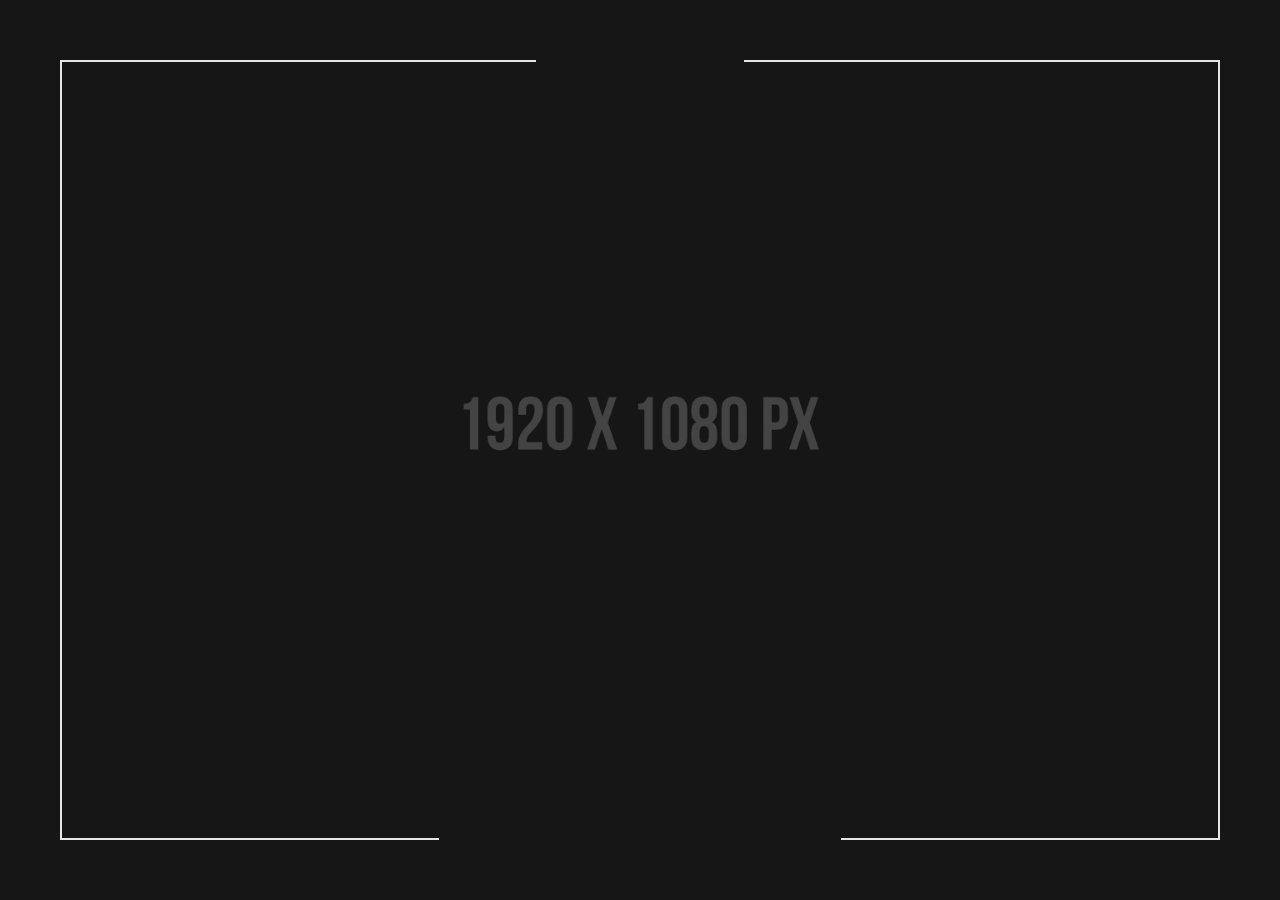
==== index.html @ ac780b46 "Make index.html" ====
<!DOCTYPE html>
<html lang="en">
    <head>
        <meta charset="utf-8">
        <title>
            Winex - Creative Coming Soon Template
        </title>
        <meta content="" name="description">
        <meta content="" name="author">
        <meta content="" name="keywords">
        <meta content="height=device-height, width=device-width, initial-scale=1.0, minimum-scale=1.0, maximum-scale=1.0, user-scalable=no" name="viewport">
        <!-- Winex v1.0 || ex nihilo || June 2019 -->
        <!-- style start -->
        <link href="css/plugins.css" media="all" rel="stylesheet" type="text/css">
        <link href="css/style.css" media="all" rel="stylesheet" type="text/css"><!-- style end -->
        <!-- google fonts start -->
        <link href="http://fonts.googleapis.com/css?family=Raleway:100,200,300,400,500,600,700,800,900%7COswald:300,400,700%7CDosis:200,300,400,500,600,700,800" rel="stylesheet" type="text/css">
        <!-- google fonts end -->
    </head>
    <body>
        <!-- preloader start -->
        <div id="preloader">
            <div id="preloader-status">
                <div class="preloader-position">
                    <div class="loader">
                        <span class="dot dot-1"></span> <span class="dot dot-2"></span> <span class="dot dot-3"></span> <span class="dot dot-4"></span>
                    </div>
                </div>
            </div>
        </div><!-- preloader end -->
        <!-- animated text start -->
        <h6>
            <span class="animated" id="js-rotating">Simplicity is complex | Design is a process | Aesthetic is a decision | Style is everything</span>
        </h6><!-- animated text end -->
        <!-- main title start -->
        <div class="titleOT">
            <!-- introduction start -->
            <div class="introduction-1">
                <h1>
                    Winex
                </h1>
            </div><!-- introduction end -->
        </div><!-- main title end -->
        <!-- navigation start -->
        <nav id="navigation">
            <ul>
                <li class="menu-item open-menu-content">
                    <a class="the-button the-button-light" href="#"><span>More information</span></a>
                </li>
            </ul>
        </nav><!-- navigation end -->
        <!-- borders introduction start -->
        <div class="borders-introduction">
            <!-- borders introduction wrapper start -->
            <div class="borders-introduction-wrapper">
                <!-- borders wrapper start -->
                <div class="border-wrapper">
                    <div class="border-inner">
                        <!-- logo start -->
                        <div class="center-space-top">
                            <span><img alt="Logo" src="img/logo.png"></span>
                        </div><!-- logo end -->
                        <!-- countdown start -->
                        <div class="center-space-bottom">
                            <span id="countdown">This is placeholder data</span>
                        </div><!-- countdown end -->
                        <!-- borders start -->
                        <div class="border-bg border-top-1"></div>
                        <div class="border-bg border-top-2"></div>
                        <div class="border-bg border-bottom-1"></div>
                        <div class="border-bg border-bottom-2"></div>
                        <div class="border-bg border-left"></div>
                        <div class="border-bg border-right"></div><!-- borders end -->
                    </div>
                </div><!-- borders wrapper end -->
            </div><!-- borders introduction wrapper end -->
        </div><!-- borders introduction end -->
        <!-- upper page start -->
        <div class="upper-page">
            <!-- hero bg start -->
            <div class="hero-fullscreen hero-bg">
                <!-- curtains start -->
                <div class="curtains-all hero"></div><!-- curtains end -->
                <!-- single image start -->
                <div class="slide-SINGLE hero-fullscreen hero-fullscreen-FIX">
                    <div class="slide bg-img-SINGLE"></div>
                </div><!-- single image end -->
            </div><!-- hero bg end -->
        </div><!-- upper page end -->
        <!-- panel overlay start -->
        <div id="overlay"></div><!-- panel overlay end -->
        <!-- panel left start -->
        <div class="panel-left">
            <!-- bar hidden start -->
            <div class="bar-hidden">
                <!-- center container start -->
                <div class="center-container">
                    <!-- center block start -->
                    <div class="center-block">
                        <!-- bar hidden close start -->
                        <div class="main-navigation main-navigation-button-close">
                            <i class="ion-android-close"></i>
                        </div><!-- bar hidden close end -->
                    </div><!-- center block end -->
                </div><!-- center container end -->
            </div><!-- bar hidden end -->
            <!-- panel left overlay start -->
            <div class="panel-left-overlay"></div><!-- panel left overlay end -->
            <!-- panel left bg start -->
            <div class="panel-left-bg panel-left-bg-all"></div><!-- panel left bg end -->
        </div><!-- panel left end -->
        <!-- panel right start -->
        <div class="panel-right">
            <!-- lower page start -->
            <div class="lower-page">
                <!-- center container start -->
                <div class="center-container">
                    <!-- center block start -->
                    <div class="center-block">
                        <!-- lower content start -->
                        <div class="lower-content">
                            <!-- container start -->
                            <div class="container sections">
                                <!-- bar hidden mobile start -->
                                <div class="bar-hidden-mobile">
                                    <!-- bar hidden close start -->
                                    <div class="main-navigation main-navigation-button-close main-navigation-button-close-mobile">
                                        <i class="ion-android-close"></i>
                                    </div><!-- bar hidden close end -->
                                </div><!-- bar hidden mobile end -->
                                <!-- about section start -->
                                <!-- divider start -->
                                <div class="inner-divider"></div><!-- divider end -->
                                <!-- row start -->
                                <div class="row">
                                    <!-- col start -->
                                    <div class="col-lg-12 text-center">
                                        <!-- page title start -->
                                        <div class="page-title-content">
                                            About
                                        </div><!-- page title end -->
                                    </div><!-- col end -->
                                </div><!-- row end -->
                                <!-- divider start -->
                                <div class="inner-divider-post"></div><!-- divider end -->
                                <!-- row start -->
                                <div class="row">
                                    <!-- col start -->
                                    <div class="col-lg-12 text-center">
                                        <!-- line start -->
                                        <div class="the-line"></div><!-- line end -->
                                    </div><!-- col end -->
                                </div><!-- row end -->
                                <!-- divider start -->
                                <div class="inner-divider-post"></div><!-- divider end -->
                                <!-- row start -->
                                <div class="row">
                                    <!-- col start -->
                                    <div class="col-lg-12 text-center">
                                        <!-- page TXT start -->
                                        <div class="post-txt">
                                            <p>
                                                Lorem Ipsum is simply dummy text of the printing and typesetting industry. Lorem Ipsum has been the industry's standard dummy text <a class=
                                                "link-underline" href="#">ever since the 1500s.</a>
                                            </p>
                                        </div><!-- page TXT end -->
                                    </div><!-- col end -->
                                </div><!-- row end -->
                                <!-- about section end -->
                                <!-- works section start -->
                                <!-- divider start -->
                                <div class="inner-divider"></div><!-- divider end -->
                                <!-- row start -->
                                <div class="row">
                                    <!-- col start -->
                                    <div class="col-lg-12 text-center">
                                        <!-- page title start -->
                                        <div class="page-title-content">
                                            Works
                                        </div><!-- page title end -->
                                    </div><!-- col end -->
                                </div><!-- row end -->
                                <!-- divider start -->
                                <div class="inner-divider-post"></div><!-- divider end -->
                                <!-- row start -->
                                <div class="row">
                                    <!-- col start -->
                                    <div class="col-lg-12 text-center">
                                        <!-- line start -->
                                        <div class="the-line"></div><!-- line end -->
                                    </div><!-- col end -->
                                </div><!-- row end -->
                                <!-- divider start -->
                                <div class="inner-divider-post"></div><!-- divider end -->
                                <!-- row start -->
                                <div class="row">
                                    <!-- col start -->
                                    <div class="col-lg-12 text-center">
                                        <!-- photoSwipe start -->
                                        <div class="legendary-gallery">
                                            <figure class="col-md-6 image-works move-up">
                                                <a data-size="1920x1280" href="photoswipe/photos/large/1.jpg"><img alt="Image description" class="img-responsive" src=
                                                "photoswipe/photos/small/1.jpg"></a>
                                                <figcaption class="img-caption">
                                                    Image caption 1
                                                    <div class="hover-effect"></div>
                                                    <div class="icon-works">
                                                        <a class="iw-slide ion-image" href="#"></a>
                                                    </div>
                                                </figcaption>
                                            </figure>
                                            <figure class="col-md-6 image-works">
                                                <a data-size="1920x1280" href="photoswipe/photos/large/2.jpg"><img alt="Image description" class="img-responsive" src=
                                                "photoswipe/photos/small/2.jpg"></a>
                                                <figcaption class="img-caption">
                                                    Image caption 2
                                                    <div class="hover-effect"></div>
                                                    <div class="icon-works">
                                                        <a class="iw-slide ion-image" href="#"></a>
                                                    </div>
                                                </figcaption>
                                            </figure>
                                            <figure class="col-md-6 image-works move-up">
                                                <a data-size="1920x1280" href="photoswipe/photos/large/3.jpg"><img alt="Image description" class="img-responsive" src=
                                                "photoswipe/photos/small/3.jpg"></a>
                                                <figcaption class="img-caption">
                                                    Image caption 3
                                                    <div class="hover-effect"></div>
                                                    <div class="icon-works">
                                                        <a class="iw-slide ion-image" href="#"></a>
                                                    </div>
                                                </figcaption>
                                            </figure>
                                            <figure class="col-md-6 image-works">
                                                <a data-size="1920x1280" href="photoswipe/photos/large/4.jpg"><img alt="Image description" class="img-responsive" src=
                                                "photoswipe/photos/small/4.jpg"></a>
                                                <figcaption class="img-caption">
                                                    Image caption 4
                                                    <div class="hover-effect"></div>
                                                    <div class="icon-works">
                                                        <a class="iw-slide ion-image" href="#"></a>
                                                    </div>
                                                </figcaption>
                                            </figure>
                                        </div><!-- photoSwipe end -->
                                    </div><!-- col end -->
                                </div><!-- row end -->
                                <!-- works section end -->
                                <!-- contact section start -->
                                <!-- divider start -->
                                <div class="inner-divider"></div><!-- divider end -->
                                <!-- row start -->
                                <div class="row">
                                    <!-- col start -->
                                    <div class="col-lg-12 text-center">
                                        <!-- page title start -->
                                        <div class="page-title-content">
                                            Contact
                                        </div><!-- page title end -->
                                    </div><!-- col end -->
                                </div><!-- row end -->
                                <!-- divider start -->
                                <div class="inner-divider-post"></div><!-- divider end -->
                                <!-- row start -->
                                <div class="row">
                                    <!-- col start -->
                                    <div class="col-lg-12 text-center">
                                        <!-- line start -->
                                        <div class="the-line"></div><!-- line end -->
                                    </div><!-- col end -->
                                </div><!-- row end -->
                                <!-- divider start -->
                                <div class="inner-divider-post"></div><!-- divider end -->
                                <!-- row start -->
                                <div class="row row-contact">
                                    <!-- col start -->
                                    <div class="col-md-6">
                                        <!-- page TXT start -->
                                        <span class="awesome-contact"><span class="ion-ios-location-outline"></span></span>
                                        <p>
                                            ex nihilo, Inc.<br>
                                            Touchdown Dr 1176
                                        </p><span class="awesome-contact"><span class="ion-ios-paperplane-outline"></span></span>
                                        <p>
                                            <a class="link-underline" href="mailto:contact@domainname.com">contact@domainname.com</a><br>
                                            <a class="link-underline" href="mailto:info@domainname.com">info@domainname.com</a>
                                        </p><!-- page TXT end -->
                                    </div>
                                    <div class="col-md-6">
                                        <!-- page TXT start -->
                                        <span class="awesome-contact"><span class="ion-ios-telephone-outline"></span></span>
                                        <p>
                                            [00] 11 - 76<br>
                                            [01] 11 - 76
                                        </p><span class="awesome-contact"><span class="ion-ios-email-outline"></span></span>
                                        <p>
                                            ex nihilo, Inc.<br>
                                            Touchdown Dr 1176
                                        </p><!-- page TXT end -->
                                    </div><!-- col end -->
                                </div><!-- row end -->
                                <!-- contact section end -->
                                <!-- newsletter section start -->
                                <!-- divider start -->
                                <div class="inner-divider"></div><!-- divider end -->
                                <!-- row start -->
                                <div class="row">
                                    <!-- col start -->
                                    <div class="col-lg-12 text-center">
                                        <!-- page title start -->
                                        <div class="page-title-content">
                                            Subscribe
                                        </div><!-- page title end -->
                                    </div><!-- col end -->
                                </div><!-- row end -->
                                <!-- divider start -->
                                <div class="inner-divider-post"></div><!-- divider end -->
                                <!-- row start -->
                                <div class="row">
                                    <!-- col start -->
                                    <div class="col-lg-12 text-center">
                                        <!-- line start -->
                                        <div class="the-line"></div><!-- line end -->
                                    </div><!-- col end -->
                                </div><!-- row end -->
                                <!-- divider start -->
                                <div class="inner-divider-post"></div><!-- divider end -->
                                <!-- row start -->
                                <div class="row">
                                    <!-- col start -->
                                    <div class="col-lg-12">
                                        <!-- newsletter form start -->
                                        <div id="subscribe-wrapper">
                                            <div id="newsletter">
                                                <div class="newsletter">
                                                    <form action="subscribe.php" id="subscribe" method="post" name="subscribe">
                                                        <input class="subscribe-requiredField subscribe-email" id="subscribe-email" name="subscribe-email" placeholder="Email" type="text"> 
                                                        <!-- newsletter submit button start -->
                                                        <div class="the-button-wrapper">
                                                            <button class="the-button the-button-dark the-button-submit" id="submit-2" type="submit"><span>Submit</span></button>
                                                        </div><!-- newsletter submit button end -->
                                                    </form>
                                                </div>
                                            </div>
                                        </div><!-- newsletter form end -->
                                    </div><!-- col end -->
                                </div><!-- row end -->
                                <!-- newsletter section end -->
                                <!-- footer section start -->
                                <!-- divider start -->
                                <div class="inner-divider"></div><!-- divider end -->
                                <!-- row start -->
                                <div class="row">
                                    <!-- col start -->
                                    <div class="col-lg-12 text-center">
                                        <!-- footer logo start -->
                                        <div class="footer-credits-logo">
                                            <a href="#"><img alt="Logo Footer" src="img/logo-footer.png"></a>
                                        </div><!-- footer logo end -->
                                    </div><!-- col end -->
                                </div><!-- row end -->
                                <!-- divider start -->
                                <div class="inner-divider-half"></div><!-- divider end -->
                                <!-- row start -->
                                <div class="row">
                                    <!-- col start -->
                                    <div class="col-lg-12 text-center">
                                        <!-- footer social icons start -->
                                        <div class="social-icons-wrapper">
                                            <ul class="social-icons">
                                                <li>
                                                    <a class="ion-social-twitter" href="#"></a>
                                                </li>
                                                <li>
                                                    <a class="ion-social-facebook" href="#"></a>
                                                </li>
                                                <li>
                                                    <a class="ion-social-googleplus" href="#"></a>
                                                </li>
                                                <li>
                                                    <a class="ion-social-youtube" href="#"></a>
                                                </li>
                                                <li>
                                                    <a class="ion-social-linkedin" href="#"></a>
                                                </li>
                                                <li>
                                                    <a class="ion-social-instagram" href="#"></a>
                                                </li>
                                                <li>
                                                    <a class="ion-social-pinterest" href="#"></a>
                                                </li>
                                            </ul>
                                        </div><!-- footer social icons end -->
                                    </div><!-- col end -->
                                </div><!-- row end -->
                                <!-- divider start -->
                                <div class="inner-divider-half"></div><!-- divider end -->
                                <!-- row start -->
                                <div class="row">
                                    <!-- col start -->
                                    <div class="col-lg-12 text-center">
                                        <!-- footer copyright start -->
                                        <div class="footer-credits-copyright">
                                            <a class="link-underline link-underline-dark" href="#">Winex &copy; 2019 All Rights Reserved.</a>
                                        </div><!-- footer copyright end -->
                                    </div><!-- col end -->
                                </div><!-- row end -->
                                <!-- divider start -->
                                <div class="inner-divider"></div><!-- divider end -->
                                <!-- footer section end -->
                            </div><!-- container end -->
                        </div><!-- lower content end -->
                    </div><!-- center block end -->
                </div><!-- center container end -->
            </div><!-- lower page end -->
        </div><!-- panel right end -->
        <!-- photoSwipe background start -->
        <div aria-hidden="true" class="pswp" role="dialog" tabindex="-1">
            <div class="pswp__bg"></div>
            <div class="pswp__scroll-wrap">
                <div class="pswp__container">
                    <div class="pswp__item"></div>
                    <div class="pswp__item"></div>
                    <div class="pswp__item"></div>
                </div>
                <div class="pswp__ui pswp__ui--hidden">
                    <div class="pswp__top-bar">
                        <div class="pswp__counter"></div><button class="pswp__button pswp__button--close" title="Close (Esc)"></button> <button class="pswp__button pswp__button--share" title=
                        "Share"></button> <button class="pswp__button pswp__button--fs" title="Toggle fullscreen"></button> <button class="pswp__button pswp__button--zoom" title=
                        "Zoom in/out"></button>
                        <div class="pswp__preloader">
                            <div class="pswp__preloader__icn">
                                <div class="pswp__preloader__cut">
                                    <div class="pswp__preloader__donut"></div>
                                </div>
                            </div>
                        </div>
                    </div>
                    <div class="pswp__share-modal pswp__share-modal--hidden pswp__single-tap">
                        <div class="pswp__share-tooltip"></div>
                    </div><button class="pswp__button pswp__button--arrow--left" title="Previous (arrow left)"></button> <button class="pswp__button pswp__button--arrow--right" title=
                    "Next (arrow right)"></button>
                    <div class="pswp__caption">
                        <div class="pswp__caption__center"></div>
                    </div>
                </div>
            </div>
        </div><!-- photoSwipe background end -->
        <!-- scripts start -->
        <script src="js/plugins.js">
        </script> 
        <script src="js/winex.js">
        </script><!-- scripts end -->
    </body>
</html>
---- css/style.css ----
/*
  [CSS Index]
  
  ---
  
  Template Name: Winex - Creative Coming Soon Template
  Author:  ex-nihilo
  Version: 1.0
*/


/*
  1. TEMPLATE BACKGROUNDS
    1.1. panel left IMG BACKGROUND
    1.2. single IMG BACKGROUND
    1.3. split slider IMG BACKGROUND
    1.4. slide slider, zoom slider, ken burns slideshow IMG BACKGROUND
  2. reset
  3. layout
  4. introduction
  5. headers
  6. upper page
  7. lower page
  8. awesome
  9. panels
  10. borders
  11. navigation
  12. footer social icons
  13. footer credits
  14. curtains
  15. hero
  16. videos
    16.1. Vimeo video
    16.2. YouTube video
    16.3. HTML5 video
  17. ken burns slideshow
  18. preloader
  19. center container
  20. works hover
  21. the wall  
  22. media queries
  23. link underline
  24. buttons
  25. page title
  26. newsletter form
  27. vertical spacer line
  28. divider
*/


/* 1. TEMPLATE BACKGROUNDS */
/* 1.1. panel left IMG BACKGROUND */
.panel-left-bg.panel-left-bg-all {
background-image: url(../img/background/panel-left-bg-all.jpg);
}


/* 1.2. single IMG BACKGROUND */
.bg-img-SINGLE {
background-image: url(../img/background/SINGLE-bg.jpg);
}


/* 1.3. split slider IMG BACKGROUND */
.bg-img-split-1 {
background-image: url(../img/background/hero-bg-split-1.jpg);
}

.bg-img-split-2 {
background-image: url(../img/background/hero-bg-split-2.jpg);
}

.bg-img-split-3 {
background-image: url(../img/background/hero-bg-split-3.jpg);
}

.bg-img-split-4 {
background-image: url(../img/background/hero-bg-split-4.jpg);
}


/* 1.4. slide slider, zoom slider, ken burns slideshow IMG BACKGROUND */
.bg-img-1,
.bg-img-zoom-1,
.kenburns-slide-1 {
background-image: url(../img/background/hero-bg-1.jpg);
}

.bg-img-2,
.bg-img-zoom-2,
.kenburns-slide-2 {
background-image: url(../img/background/hero-bg-2.jpg);
}

.bg-img-3,
.bg-img-zoom-3,
.kenburns-slide-3 {
background-image: url(../img/background/hero-bg-3.jpg);
}

.bg-img-4,
.bg-img-zoom-4,
.kenburns-slide-4 {
background-image: url(../img/background/hero-bg-4.jpg);
}


/* 2. reset */
html, body, div, span, applet, object, iframe, h1, h2, h3, h4, h5, h6, p, blockquote, pre, a, abbr, acronym, address, big, cite, code, del, dfn, em, img, ins, kbd, q, s, samp, small, strike, strong, sub, sup, tt, var, b, u, i, center, dl, dt, dd, ol, ul, li, fieldset, form, label, legend, table, caption, tbody, tfoot, thead, tr, th, td, article, aside, canvas, details, embed, figure, figcaption, footer, header, hgroup, menu, nav, output, ruby, section, summary, time, mark, audio, video {
margin: 0;
padding: 0;
border: 0;
font-size: 100%;
font: inherit;
vertical-align: baseline;
}

html, body {
height: 100%;
}

body {
line-height: 1;
}

article, aside, details, figcaption, figure, footer, header, hgroup, menu, nav, section {
display: block;
}

ol, ul {
list-style: none;
}

blockquote, q {
quotes: none;
}

blockquote:before, blockquote:after, q:before, q:after {
content: "";
content: none;
}

table {
border-collapse: collapse;
border-spacing: 0;
}

*:focus {  
outline: none;
}

a:focus, a:active,
button::-moz-focus-inner,
input[type="reset"]::-moz-focus-inner,
input[type="button"]::-moz-focus-inner,
input[type="submit"]::-moz-focus-inner {
border: 0;
outline: 0;
}


/* 3. layout */
body {
font-family: 'Raleway', sans-serif;
font-style: normal;
text-align: center;
background: #000;
 -webkit-font-smoothing: antialiased;
-moz-osx-font-smoothing: grayscale;
-webkit-text-size-adjust: 100%;
   -moz-text-size-adjust: 100%;
    -ms-text-size-adjust: 100%;
width: 100%;
height: 100%;
overflow-x: hidden;
overflow-y: auto;
margin: 0;
padding: 0;
line-height: 1.5;
}

a {
color: #ff264a;
text-decoration: none;
outline: none;
 -webkit-font-smoothing: antialiased;
-moz-osx-font-smoothing: grayscale;
-webkit-text-size-adjust: 100%;
   -moz-text-size-adjust: 100%;
    -ms-text-size-adjust: 100%;
-webkit-transition: all 0.5s linear;
   -moz-transition: all 0.5s linear;
    -ms-transition: all 0.5s linear;
     -o-transition: all 0.5s linear;
        transition: all 0.5s linear;
-webkit-transform: translate3d(0, 0, 0);
        transform: translate3d(0, 0, 0);
}

a:hover,
a:visited,
a:active,
a:focus {
color: #ff264a;
text-decoration: none;
text-align: center;
outline: none;
font-weight: 600;
-webkit-transition: all 0.5s linear;
   -moz-transition: all 0.5s linear;
    -ms-transition: all 0.5s linear;
     -o-transition: all 0.5s linear;
        transition: all 0.5s linear;
-webkit-transform: translate3d(0, 0, 0);
        transform: translate3d(0, 0, 0);
}

p {
font-size: 15px;
font-weight: 500;
letter-spacing: 0.05em;
color: #2e2e2e;
line-height: 2;
 -webkit-font-smoothing: antialiased;
-moz-osx-font-smoothing: grayscale;
-webkit-text-size-adjust: 100%;
   -moz-text-size-adjust: 100%;
    -ms-text-size-adjust: 100%;
-webkit-backface-visibility: hidden;
        backface-visibility: hidden;
}

@media only screen and (max-width: 880px) {
  p {
	font-size: 14px;
  }
}

p a,
p a:hover {
color: #ff264a;
text-decoration: none;
outline: none;
font-weight: 600;
-webkit-transition: all 0.5s linear;
   -moz-transition: all 0.5s linear;
    -ms-transition: all 0.5s linear;
     -o-transition: all 0.5s linear;
        transition: all 0.5s linear;
-webkit-transform: translate3d(0, 0, 0);
        transform: translate3d(0, 0, 0);
}

strong {
font-weight: bold;
}

::-moz-selection {
background: #ff264a;
color: #fff;
}

::selection {
background: #ff264a;
color: #fff;
}

.nopadding {
padding: 0!important;
margin: 0!important;
}

.post-txt,
.row-contact {
margin: -15px auto -9px auto;
}
	 

/* 4. introduction */
.introduction-1 {
position: relative;
width: 100%;
height: auto;
margin: 0;
padding: 0 20px;
}

.morphext > .animated {
display: inline-block;
}

.introduction-1 h1 {
position: absolute;
font-family: 'Oswald', sans-serif;
font-style: normal;
font-weight: 700;
font-size: 85px;
text-align: center;
text-transform: uppercase;
letter-spacing: -0.02em;
color: #fff;
margin: -15px auto 0 auto;
left: 0;
width: 100%;
line-height: 100%;
text-shadow: 1px 1px 2px #111;
z-index: 0;
}

@media all and (min-width: 1920px) {
  .introduction-1 h1 {
    font-size: 95px;
	margin: -20px auto 0 auto;
  }
}

@media only screen and (max-width: 995px) {
  .introduction-1 h1 {
    font-size: 75px;
	margin: -10px auto 0 auto;
  }
}

@media only screen and (max-width: 640px) {
  .introduction-1 h1 {
    font-size: 65px;
  }
}


/* 5. headers */
h1,
h2,
h3,
h4,
h5,
h6 {
 -webkit-font-smoothing: antialiased;
-moz-osx-font-smoothing: grayscale;
-webkit-text-size-adjust: 100%;
   -moz-text-size-adjust: 100%;
    -ms-text-size-adjust: 100%;
}


/* 6. upper page */
.upper-page {
min-height: 100%;
margin: 0;
padding: 0;
}

.upper-content {
margin: 0 auto;
padding: 0;
}


/* 7. lower page */
.lower-page {
min-height: 100%;
margin: 0;
padding: 0;
}

.lower-content p {
font-weight: 400;
letter-spacing: 0.05em;
padding: 10px 15px 10px 15px;
}

.info-contact p {
padding: 10px 0;
text-align: center;
}

.sections {
position: relative;
width: 95%;
z-index: 5;
}

@media only screen and (max-width: 640px) and (orientation: landscape) {
  .sections {
    width: 100%;
  }
}

@media only screen and (max-width: 480px) {
  .sections {
    width: 100%;
  }
}


/* 8. awesome */
.awesome {
font-size: 20px;
margin: 0;
padding: 12px 0 0 0;
color: #999;
}

.awesome-contact {
font-size: 25px;
margin: 0;
padding: 12px 0 10px 0;
text-align: center;
display: block;
}


/* 9. panels */
#overlay {
position: fixed;
left: 0;
top: 0;
width: 100%;
height: 100%;
overflow: hidden;
background: rgba(0, 0, 0, .7);
display: none;
z-index: 20;
}

.bar-hidden {
position: absolute;
width: 50px;
height: 100%;
background: none;
top: 0;
left: 15px;
font-size: 19px;
line-height: 1;
z-index: 20;
}

@media only screen and (max-width: 880px) {
  .bar-hidden {
    display: none;
    visibility: hidden;
  }
}

.bar-hidden-mobile {
display: none;
visibility: hidden;
}

@media only screen and (max-width: 880px) {
  .bar-hidden-mobile {
    position: relative;
    display: block;
    visibility: visible;
    margin: 50px auto 2px auto;
    padding: 0;
    left: 0; 
    right: 0; 
    margin-left: auto; 
    margin-right: auto; 
    width: 50px!important;
    height: 50px;
	z-index: 999;
  }
}

.panel-left-bg {
position: relative;
height: 100%;
background-repeat: no-repeat;
background-position: center;
-webkit-background-size: cover;
   -moz-background-size: cover;
    -ms-background-size: cover;
     -o-background-size: cover;
        background-size: cover;
}

.panel-left-overlay {
position: absolute;
width: 100%;
height: 100%;
display: none;
background: rgba(0, 0, 0, .7);
overflow: hidden;
z-index: 10;
}

.panel-left {
position: fixed;
width: 50%;
height: 100%;
overflow: hidden;
top: 0;
left: -100%;
background: none;
-webkit-transition: all .8s ease-out;
   -moz-transition: all .8s ease-out;
    -ms-transition: all .8s ease-out;
     -o-transition: all .8s ease-out;
        transition: all .8s ease-out;
        opacity: 1;
   -moz-opacity: 1;
-webkit-opacity: 1;
filter: alpha(opacity=100);
-ms-filter: "progid:DXImageTransform.Microsoft.Alpha(Opacity=100)";
z-index: 98;
}

.panel-left.open {
left: 0;
}

.panel-left.close {
left: -100%;
-webkit-transition: all 1s ease-out;
   -moz-transition: all 1s ease-out;
    -ms-transition: all 1s ease-out;
     -o-transition: all 1s ease-out;
        transition: all 1s ease-out;
}

.panel-right {
position: fixed;
width: 50%;
height: 100%;
overflow-x: hidden;
overflow-y: auto;
top: 0;
right: -100%;
background: #fff;
-webkit-transition: all .8s ease-out;
   -moz-transition: all .8s ease-out;
    -ms-transition: all .8s ease-out;
     -o-transition: all .8s ease-out;
        transition: all .8s ease-out;
        opacity: 1;
   -moz-opacity: 1;
-webkit-opacity: 1;
filter: alpha(opacity=100);
-ms-filter: "progid:DXImageTransform.Microsoft.Alpha(Opacity=100)";
z-index: 99;
}

.panel-right.open {
right: 0;
}

.panel-right.close {
right: -100%;
-webkit-transition: all 1s ease-out;
   -moz-transition: all 1s ease-out;
    -ms-transition: all 1s ease-out;
     -o-transition: all 1s ease-out;
        transition: all 1s ease-out;
}

h6.open,
.titleOT.open,
#navigation.open {
left: 50%;
-webkit-transition: all .8s ease-out;
   -moz-transition: all .8s ease-out;
    -ms-transition: all .8s ease-out;
     -o-transition: all .8s ease-out;
        transition: all .8s ease-out;
}

h6.close,
.titleOT.close,
#navigation.close {
left: 25%;
-webkit-transition: all 1s ease-out;
   -moz-transition: all 1s ease-out;
    -ms-transition: all 1s ease-out;
     -o-transition: all 1s ease-out;
        transition: all 1s ease-out;
}


/* 10. borders */
.borders-introduction {
position: fixed;
width: 100%;
height: 100%;	
top: 0;
left: 0;  
z-index: 10;
-webkit-pointer-events: none;
   -moz-pointer-events: none;
        pointer-events: none;
}

.borders-introduction-wrapper {
position: absolute;
width: 100%;
height: 100%;	
top: 0;
left: 0; 
z-index: 50;
}

.borders-introduction-text {
position: absolute;
width: 100%;
height: 100%;
top: 0;
left: 0;
text-align: center;
z-index: 100;
}

.border-wrapper {
position: relative;
height: 100%;
padding: 60px;
-webkit-box-sizing: border-box;
   -moz-box-sizing: border-box;
        box-sizing: border-box;
}

.border-inner {
position: relative;
height: 100%;
}

.border-bg {
position: absolute;
background: #fff;
}

@media only screen and (max-width: 640px) and (orientation: landscape) {
  .border-bg {
    display: none;
    visibility: hidden;
  }
}

@media only screen and (max-width: 480px) {
  .border-bg {
    display: none;
    visibility: hidden;
  }
}

.border-top-1,
.border-top-2 {
top: 0;
}

.border-bottom-1,
.border-bottom-2 {
bottom: 0;
}

.border-top-1,
.border-bottom-1 {
left: 0;
}

.border-top-2,
.border-bottom-2 {
right: 0;
}

.border-top-1,
.border-top-2,
.border-bottom-1,
.border-bottom-2 {
width: 50%;
height: 2px;
}

.border-left {
width: 2px;
height: 100%;
top: 0;
left: 0;
}

.border-right {
width: 2px;
height: 100%;
top: 0;
right: 0;
}

.center-space-top,
.center-space-bottom {
position: absolute;
width: 100%;
margin: auto;
display: inline-block;
color: #fff;
font-weight: bold;
text-align: center;
left: 0;
}

.center-space-top {
top: -20px;
}

@media only screen and (max-width: 640px) and (orientation: landscape) {
  .center-space-top {
    top: -30px;
  }
}

@media only screen and (max-width: 480px) {
  .center-space-top {
    top: -30px;
  }
}

.center-space-bottom {
font-family: 'Dosis', sans-serif;
font-size: 17px;
font-style: normal;
font-weight: 500;
letter-spacing: 0.25em;
text-transform: uppercase;
color: #fff;
bottom: -11px;
left: 2px;
}

@media only screen and (max-width: 640px) and (orientation: landscape) {
  .center-space-bottom {
    font-size: 14px;
	bottom: -35px;
  }
}

@media only screen and (max-width: 480px) {
  .center-space-bottom {
    font-size: 14px;
	bottom: -35px;
  }
}

.center-space-bottom span {
position: relative;
display: inline-block;
}


/* 11. navigation */
nav#navigation {
font-family: 'Dosis', sans-serif;
font-size: 11px;
font-style: normal;
font-weight: 500;
letter-spacing: 0.25em;
text-transform: uppercase;
position: absolute;
display: block;
width: 400px;
bottom: 0;
left: 50%;
padding: 0 0 135px 0;
margin-left: -200px;
text-align: center;
z-index: 99;
}

@media all and (min-width: 1920px) {
  nav#navigation {
    padding: 0 0 139px 0;
  }
}

@media only screen and (max-width: 640px) and (orientation: landscape) {
  nav#navigation {
    padding: 0 0 82px 0;
  }
}

@media only screen and (max-width: 480px) {
  nav#navigation {
    padding: 0 0 82px 0;
  }
}

h6 {
font-family: 'Dosis', sans-serif;
font-size: 11px;
font-style: normal;
font-weight: 500;
letter-spacing: 0.25em;
text-transform: uppercase;
color: #fff;
text-shadow: 1px 1px 2px #111;
position: absolute;
display: block;
width: 400px;
left: 50%;
top: 0;
padding: 126px 0 0 1px;
margin-left: -200px;
text-align: center;
z-index: 99;
}

@media only screen and (max-width: 640px) and (orientation: landscape) {
  h6 {
    padding: 106px 0 0 1px;
  }
}

@media only screen and (max-width: 480px) {
  h6 {
    padding: 106px 0 0 1px;
  }
}

.titleOT {
position: absolute;
width: 600px;
max-width: 600px;
top: 50%;
left: 50%;
margin-left: -298px;
margin-top: -33px;
padding: 0 115px;
z-index: 99;
}

.main-navigation {
position: absolute;
width: 50px;
height: 50px;
font-size: 19px;
line-height: 1;
margin-top: -25px;
z-index: 100;
-webkit-border-radius: 50%;
   -moz-border-radius: 50%;
        border-radius: 50%;
}

@media only screen and (max-width: 880px) {
  .main-navigation {
    margin-top: 0;
	margin-left: -25px;
  }
}

.main-navigation i.ion-android-close {
position: relative;
top: 15px;
}

.main-navigation-button-close {
 -webkit-font-smoothing: antialiased;
-moz-osx-font-smoothing: grayscale;
display: inline-block;
outline: none;
width: 50px;
height: 50px;
color: #000;
background: #ff264a;
border: none;
-webkit-backface-visibility: hidden;
	    backface-visibility: hidden;
overflow: hidden;
cursor: pointer;
-webkit-transition: all 0.4s ease;
   -moz-transition: all 0.4s ease;
    -ms-transition: all 0.4s ease;
	 -o-transition: all 0.4s ease;
        transition: all 0.4s ease;
-webkit-transform: translate(0,0);
   -moz-transform: translate(0,0);
    -ms-transform: translate(0,0);
     -o-transform: translate(0,0);
        transform: translate(0,0);
}

.main-navigation-button-close.main-navigation-button-close-mobile {
color: #fff;
background: #ff264a;
}

.main-navigation-button-close::before {
position: absolute;
content: '';
        opacity: 1;
   -moz-opacity: 1;
-webkit-opacity: 1;
filter: alpha(opacity=100);
-ms-filter: "progid:DXImageTransform.Microsoft.Alpha(Opacity=100)";
right: -100%;
bottom: 0%;
width: 210%;
height: 210%;
background: #fff;
border: none;
-webkit-backface-visibility: hidden;
        backface-visibility: hidden;
-webkit-transform: skewX(-40deg);
   -moz-transform: skewX(-40deg);
    -ms-transform: skewX(-40deg);
     -o-transform: skewX(-40deg);
        transform: skewX(-40deg);
-webkit-transition: all 0.4s ease;
   -moz-transition: all 0.4s ease;
    -ms-transition: all 0.4s ease;
	 -o-transition: all 0.4s ease;
	    transition: all 0.4s ease;
z-index: -1;
}

.main-navigation-button-close.main-navigation-button-close-mobile::before {
background: #ff264a;
}

.main-navigation-button-close:hover {
color: #fff;
background: #ff264a;
border: none;
}

.main-navigation-button-close.main-navigation-button-close-mobile:hover {
color: #fff;
background: #2e2e2e;
}

.main-navigation-button-close:hover::before {
bottom: -100%;
right: -200%;
        opacity: 0;
   -moz-opacity: 0;
-webkit-opacity: 0;
filter: alpha(opacity=0);
-ms-filter: "progid:DXImageTransform.Microsoft.Alpha(Opacity=0)";
}


/* 12. footer social icons */
.social-icons-wrapper {
position: relative;
margin: 0 auto;
}

.social-icons-wrapper ul {
margin: 0 auto;
padding: 0;
list-style-type: none;
}

.social-icons-wrapper ul li {
display: inline-block;
margin: 0 auto;
padding: 0 0 0 5px;
}

ul.social-icons {
font-size: 16px;
line-height: 1;
color: #2e2e2e;
margin: 0;
padding: 0;
position: relative;
}

ul.social-icons a {
padding: 0;
color: #2e2e2e;
text-decoration: none;
        opacity: 1;
   -moz-opacity: 1;
-webkit-opacity: 1;
filter: alpha(opacity=100);
-ms-filter: "progid:DXImageTransform.Microsoft.Alpha(Opacity=100)";
-webkit-transition: all 0.5s linear;
   -moz-transition: all 0.5s linear;
    -ms-transition: all 0.5s linear;
     -o-transition: all 0.5s linear;
        transition: all 0.5s linear;
}

ul.social-icons a:hover {
padding: 0;
color: #2e2e2e;
text-decoration: none;
        opacity: 0.3;
   -moz-opacity: 0.3;
-webkit-opacity: 0.3;
filter: alpha(opacity=30);
-ms-filter: "progid:DXImageTransform.Microsoft.Alpha(Opacity=30)";
-webkit-transition: all 0.5s linear;
   -moz-transition: all 0.5s linear;
    -ms-transition: all 0.5s linear;
     -o-transition: all 0.5s linear;
        transition: all 0.5s linear;
}


/* 13. footer credits */
.footer-credits {
text-align: center;
}

.footer-credits-logo {
margin: -10px auto -17px auto;
}

.footer-credits-logo img {
width: 80px;
height: 70px;
}

.footer-credits-copyright {
font-size: 9px;
letter-spacing: 0.05em;
font-weight: 700;
text-transform: uppercase;
 -webkit-font-smoothing: antialiased;
-moz-osx-font-smoothing: grayscale;
}

.footer-credits-copyright a,
.footer-credits-copyright a:hover {
text-decoration: none;
outline: none;
-webkit-transition: all 0.5s linear;
   -moz-transition: all 0.5s linear;
    -ms-transition: all 0.5s linear;
     -o-transition: all 0.5s linear;
        transition: all 0.5s linear;
}

.footer-credits-copyright a,
.footer-credits-copyright a:hover,
.footer-credits-copyright a:visited,
.footer-credits-copyright a:active,
.footer-credits-copyright a:focus {
color: #2e2e2e;
text-decoration: none;
outline: none;
font-weight: 700;
-webkit-transition: all 0.5s linear;
   -moz-transition: all 0.5s linear;
    -ms-transition: all 0.5s linear;
     -o-transition: all 0.5s linear;
        transition: all 0.5s linear;
-webkit-transform: translate3d(0, 0, 0);
        transform: translate3d(0, 0, 0);
}


/* 14. curtains */
.curtains-all.hero {
position: absolute;
width: 100%;
height: 100%;
left: 0;
top: 0;
/* BG OPACITY CONTROL start */
background: rgba(0, 0, 0, .7);
/* BG OPACITY CONTROL end */
z-index: 10;
-webkit-pointer-events: none;
   -moz-pointer-events: none;
        pointer-events: none;
}


/* 15. hero */
.hero-fullscreen {
position: fixed;
width: 100%;
height: 100%;
left: 0;
top: 0;
overflow: hidden;
z-index: -1;
}

.hero-fullscreen-wall {
position: fixed;
width: 100%;
height: 100%;
left: 0;
top: 0;
overflow: hidden;
z-index: 98;
}

.hero-bg {
position: fixed;
width: 100%;
height: 100%;
overflow: hidden;
-webkit-transition: -webkit-transform 3s ease;
   -moz-transition: -moz-transform 3s ease-out;
	-ms-transition: -ms-transform 3s ease-out;
     -o-transition: -o-transform 3s ease-out;
        transition: transform 3s ease;
-webkit-transform: scale(1.8);
   -moz-transform: scale(1.8);
    -ms-transform: scale(1.8);
     -o-transform: scale(1.8);
        transform: scale(1.8);
        opacity: 0;
   -moz-opacity: 0;
-webkit-opacity: 0;
filter: alpha(opacity=0);
-ms-filter: "progid:DXImageTransform.Microsoft.Alpha(Opacity=0)";
}

.hero-bg-show {
-webkit-transform: scale(1);
   -moz-transform: scale(1);
    -ms-transform: scale(1);
     -o-transform: scale(1);
        transform: scale(1);
        opacity: 1;
   -moz-opacity: 1;
-webkit-opacity: 1;
filter: alpha(opacity=100);
-ms-filter: "progid:DXImageTransform.Microsoft.Alpha(Opacity=100)";
}

.hero-fullscreen-FIX {
width: 100%;
height: 100%;
}

.slide-SINGLE .slide {
position: relative;
background-size: cover;
background-position: center;
background-repeat: no-repeat;
height: 100%!important;
}

.hero-slider-slide .owl-wrapper-outer,
.hero-slider-slide .owl-height,
.hero-slider-slide .owl-stage,
.hero-slider-slide .owl-wrapper,
.hero-slider-slide .owl-item {
height: 100%!important;
}
 
.hero-slider-slide .slide {
position: relative;
background-size: cover;
background-position: center;
background-repeat: no-repeat;
height: 100%!important;
}

.hero-slider-split .owl-wrapper-outer,
.hero-slider-split .owl-height,
.hero-slider-split .owl-stage,
.hero-slider-split .owl-wrapper,
.hero-slider-split .owl-item {
height: 100%!important;
}
 
.hero-slider-split .slide {
position: relative;
background-size: cover;
background-position: center;
background-repeat: no-repeat;
height: 100%!important;
}

.hero-slider-zoom .owl-wrapper-outer,
.hero-slider-zoom .owl-height,
.hero-slider-zoom .owl-stage,
.hero-slider-zoom .owl-wrapper,
.hero-slider-zoom .owl-item {
height: 100%!important;
}
 
.hero-slider-zoom .slide {
position: relative;
background-size: cover;
background-position: center;
background-repeat: no-repeat;
height: 100%!important;
}


/* 16. videos */
/* 16.1. Vimeo video */
.vimeo-bg {
display: none;
}

@media only screen and (max-width: 880px) {
  .vimeo-bg {
    position: relative;
    height: 100%;
    background-image: url(../img/background/vimeo-bg.jpg);
    background-repeat: no-repeat;
    background-position: center;
    -webkit-background-size: cover;
       -moz-background-size: cover;
        -ms-background-size: cover;
         -o-background-size: cover;
            background-size: cover;
			/* uncomment the following to show an image for mobile devices */
            /* display: block; */
  }
  
  #vimeo-videoContainment {
    display: none;
  }
}

#vimeo-videoContainment {
position: absolute;
display: block;
width: 100%!important;
height: 100%!important;
left: 0;
top: 0;
bottom: 0;
right: 0;
background: #000;
z-index: 0;
}

#vimeo-videoContainment iframe,
#vimeo-videoContainment object,
#vimeo-videoContainment embed {
border: none;
}


/* 16.2. YouTube video */
.YT-bg {
display: none;
}

@media only screen and (max-width: 880px) {
  .YT-bg {
    position: relative;
    height: 100%;
    background-image: url(../img/background/YT-bg.jpg);
    background-repeat: no-repeat;
    background-position: center;
    -webkit-background-size: cover;
       -moz-background-size: cover;
        -ms-background-size: cover;
         -o-background-size: cover;
            background-size: cover;
			/* uncomment the following to show an image for mobile devices */
            /* display: block; */
  }
}

#videoContainment {
position: absolute;
display: block;
width: 100%!important;
height: 100%!important;
left: 0;
top: 0;
bottom: 0;
right: 0;
background: #000;
z-index: 0;
}


/* 16.3. HTML5 video */
.html5-bg {
display: none;
}

@media only screen and (max-width: 880px) {
  .html5-bg {
    position: relative;
    height: 100%;
	
    background-repeat: no-repeat;
    background-position: center;
    -webkit-background-size: cover;
       -moz-background-size: cover;
        -ms-background-size: cover;
         -o-background-size: cover;
            background-size: cover;
			/* uncomment the following to show an image for mobile devices */
            /* display: block; */
  }
}

.html5-videoContainment {
position: absolute;
top: 50%;
left: 50%;
width: auto;
min-width: 100%;
height: auto;
min-height: 100%;
background: #000;
-webkit-transform: translate(-50%, -50%);
    -ms-transform: translate(-50%, -50%);
        transform: translate(-50%, -50%);
z-index: 0;
}


/* 17. ken burns slideshow */
.kenburns-slide-wrapper {
position: relative;
width: 100%;
height: 100%;
left: 0;
top: 0;
overflow: hidden;
z-index: 0;
}

.kenburns-slide {
position: absolute;
top: 0;
left: 0;
width: 100%;
height: 100%;
        opacity: 0;
   -moz-opacity: 0;
-webkit-opacity: 0;
filter: alpha(opacity=0);
-ms-filter: "progid:DXImageTransform.Microsoft.Alpha(Opacity=0)";
-webkit-animation: KenBurnsSlideShow 24s linear infinite 0s;
   -moz-animation: KenBurnsSlideShow 24s linear infinite 0s;
    -ms-animation: KenBurnsSlideShow 24s linear infinite 0s;
     -o-animation: KenBurnsSlideShow 24s linear infinite 0s;
        animation: KenBurnsSlideShow 24s linear infinite 0s;
}

.kenburns-slide-1,
.kenburns-slide-2,
.kenburns-slide-3,
.kenburns-slide-4 {
background-repeat: no-repeat;
background-position: center;
-webkit-background-size: cover;
   -moz-background-size: cover;
    -ms-background-size: cover;
     -o-background-size: cover;
        background-size: cover;
}

.kenburns-slide-1 {
        opacity: 1;
   -moz-opacity: 1;
-webkit-opacity: 1;
filter: alpha(opacity=100);
-ms-filter: "progid:DXImageTransform.Microsoft.Alpha(Opacity=100)";
}

.kenburns-slide-2 {
-webkit-animation-delay: 6s;
   -moz-animation-delay: 6s;
    -ms-animation-delay: 6s;
     -o-animation-delay: 6s;
        animation-delay: 6s;
}

.kenburns-slide-3 {
-webkit-animation-delay: 12s;
   -moz-animation-delay: 12s;
    -ms-animation-delay: 12s;
     -o-animation-delay: 12s;
        animation-delay: 12s;
}

.kenburns-slide-4 {
-webkit-animation-delay: 18s;
   -moz-animation-delay: 18s;
    -ms-animation-delay: 18s;
     -o-animation-delay: 18s;
        animation-delay: 18s;
}

@-webkit-keyframes KenBurnsSlideShow {
  0% {
    opacity: 0;
    -webkit-transform: scale(1);
  }
 5% {
    opacity: 1
  }
 25% {
    opacity: 1;
  }
 30% {
    opacity: 0;
    -webkit-transform: scale(1.1);
  }
 100% {
    opacity: 0;
    -webkit-transformm: scale(1);
  }
}

@-moz-keyframes KenBurnsSlideShow {
  0% {
    opacity: 0;
    -moz-transform: scale(1);
  }
 5% {
    opacity: 1
  }
 25% {
    opacity: 1;
  }
 30% {
    opacity: 0;
    -moz-transform: scale(1.1);
  }
 100% {
    opacity: 0;
    -moz-transform: scale(1);
  }
}

@-o-keyframes KenBurnsSlideShow {
  0% {
    opacity: 0;
    -o-transform: scale(1);
  }
 5% {
    opacity: 1
  }
 25% {
    opacity: 1;
  }
 30% {
    opacity: 0;
    -o-transform: scale(1.1);
  }
 100% {
    opacity: 0;
    -o-transform: scale(1);
  }
}

@keyframes KenBurnsSlideShow {
  0% {
    opacity: 0;
	    transform: scale(1);
    -ms-transform: scale(1);
  }
 5% {
    opacity: 1
  }
 25% {
    opacity: 1;
  }
 30% {
    opacity: 0;
	    transform: scale(1.1);
    -ms-transform: scale(1.1);
  }
 100% {
    opacity: 0;
	    transform: scale(1);
    -ms-transform: scale(1);
  }
}


/* 18. preloader */
#preloader {
position: fixed;
display: table;
table-layout: fixed;
width: 100%;
height: 100%;
background: #000;
z-index: 999999;
}

#preloader-status {
display: table-cell;
vertical-align: middle;
}

.preloader-position {
position: relative;
margin: 0 auto;
text-align: center;
-webkit-box-sizing: border-box;
   -moz-box-sizing: border-box;
    -ms-box-sizing: border-box;
     -o-box-sizing: border-box;
        box-sizing: border-box;
}

.loader {
position: relative;
width: 44px;
height: 8px;
margin: 0 auto;
padding: 0;
}

.dot {
position: absolute;
display: inline-block;
width: 8px;
height: 8px;
line-height: 1.5;
  -webkit-border-radius: 4px;
     -moz-border-radius: 4px;
          border-radius: 4px;	
background: #fff;
}

.dot-1 {
-webkit-animation: animateDot1 1.5s linear infinite;
   -moz-animation: animateDot1 1.5s linear infinite;
    -ms-animation: animateDot1 1.5s linear infinite;
     -o-animation: animateDot1 1.5s linear infinite;
        animation: animateDot1 1.5s linear infinite;
left: 12px;
background: #ff264a;
}

.dot-2 {
-webkit-animation: animateDot2 1.5s linear infinite;
   -moz-animation: animateDot2 1.5s linear infinite;
    -ms-animation: animateDot2 1.5s linear infinite;
     -o-animation: animateDot2 1.5s linear infinite;
        animation: animateDot2 1.5s linear infinite;
-webkit-animation-delay: 0.5s;
        animation-delay: 0.5s;
left: 24px;
}

.dot-3 {
-webkit-animation: animateDot3 1.5s linear infinite;
   -moz-animation: animateDot3 1.5s linear infinite;
    -ms-animation: animateDot3 1.5s linear infinite;
     -o-animation: animateDot3 1.5s linear infinite;
        animation: animateDot3 1.5s linear infinite;
left: 12px;
}

.dot-4 {
-webkit-animation: animateDot4 1.5s linear infinite;
   -moz-animation: animateDot4 1.5s linear infinite;
    -ms-animation: animateDot4 1.5s linear infinite;
     -o-animation: animateDot4 1.5s linear infinite;
        animation: animateDot4 1.5s linear infinite;
-webkit-animation-delay: 0.5s;
        animation-delay: 0.5s;
left: 24px;
}

@keyframes animateDot1 {
  0% {
    -webkit-transform: rotate(0deg) translateX(-12px);
       -moz-transform: rotate(0deg) translateX(-12px);
        -ms-transform: rotate(0deg) translateX(-12px);
         -o-transform: rotate(0deg) translateX(-12px);
            transform: rotate(0deg) translateX(-12px);
  }
  25% {
    -webkit-transform: rotate(180deg) translateX(-12px);
       -moz-transform: rotate(180deg) translateX(-12px);
        -ms-transform: rotate(180deg) translateX(-12px);
         -o-transform: rotate(180deg) translateX(-12px);
            transform: rotate(180deg) translateX(-12px);
  }
  75% {
    -webkit-transform: rotate(180deg) translateX(-12px);
       -moz-transform: rotate(180deg) translateX(-12px);
        -ms-transform: rotate(180deg) translateX(-12px);
         -o-transform: rotate(180deg) translateX(-12px);
            transform: rotate(180deg) translateX(-12px);
  }
  100% {
    -webkit-transform: rotate(360deg) translateX(-12px);
       -moz-transform: rotate(360deg) translateX(-12px);
        -ms-transform: rotate(360deg) translateX(-12px);
         -o-transform: rotate(360deg) translateX(-12px);
            transform: rotate(360deg) translateX(-12px);
  }
}
@keyframes animateDot2 {
  0% {
    -webkit-transform: rotate(0deg) translateX(-12px);
       -moz-transform: rotate(0deg) translateX(-12px);
        -ms-transform: rotate(0deg) translateX(-12px);
         -o-transform: rotate(0deg) translateX(-12px);
            transform: rotate(0deg) translateX(-12px);
  }
  25% {
    -webkit-transform: rotate(-180deg) translateX(-12px);
       -moz-transform: rotate(-180deg) translateX(-12px);
        -ms-transform: rotate(-180deg) translateX(-12px);
         -o-transform: rotate(-180deg) translateX(-12px);
            transform: rotate(-180deg) translateX(-12px);
  }
  75% {
    -webkit-transform: rotate(-180deg) translateX(-12px);
       -moz-transform: rotate(-180deg) translateX(-12px);
        -ms-transform: rotate(-180deg) translateX(-12px);
         -o-transform: rotate(-180deg) translateX(-12px);
            transform: rotate(-180deg) translateX(-12px);
  }
  100% {
    -webkit-transform: rotate(-360deg) translateX(-12px);
       -moz-transform: rotate(-360deg) translateX(-12px);
        -ms-transform: rotate(-360deg) translateX(-12px);
         -o-transform: rotate(-360deg) translateX(-12px);
            transform: rotate(-360deg) translateX(-12px);
  }
}
@keyframes animateDot3 {
  0% {
    -webkit-transform: rotate(0deg) translateX(12px);
       -moz-transform: rotate(0deg) translateX(12px);
        -ms-transform: rotate(0deg) translateX(12px);
         -o-transform: rotate(0deg) translateX(12px);
            transform: rotate(0deg) translateX(12px);
  }
  25% {
    -webkit-transform: rotate(180deg) translateX(12px);
       -moz-transform: rotate(180deg) translateX(12px);
        -ms-transform: rotate(180deg) translateX(12px);
         -o-transform: rotate(180deg) translateX(12px);
            transform: rotate(180deg) translateX(12px);
  }
  75% {
    -webkit-transform: rotate(180deg) translateX(12px);
       -moz-transform: rotate(180deg) translateX(12px);
        -ms-transform: rotate(180deg) translateX(12px);
         -o-transform: rotate(180deg) translateX(12px);
            transform: rotate(180deg) translateX(12px);
  }
  100% {
    -webkit-transform: rotate(360deg) translateX(12px);
       -moz-transform: rotate(360deg) translateX(12px);
        -ms-transform: rotate(360deg) translateX(12px);
         -o-transform: rotate(360deg) translateX(12px);
            transform: rotate(360deg) translateX(12px);
  }
}
@keyframes animateDot4 {
  0% {
    -webkit-transform: rotate(0deg) translateX(12px);
       -moz-transform: rotate(0deg) translateX(12px);
        -ms-transform: rotate(0deg) translateX(12px);
         -o-transform: rotate(0deg) translateX(12px);
            transform: rotate(0deg) translateX(12px);
  }
  25% {
    -webkit-transform: rotate(-180deg) translateX(12px);
       -moz-transform: rotate(-180deg) translateX(12px);
        -ms-transform: rotate(-180deg) translateX(12px);
         -o-transform: rotate(-180deg) translateX(12px);
            transform: rotate(-180deg) translateX(12px);
  }
  75% {
    -webkit-transform: rotate(-180deg) translateX(12px);
       -moz-transform: rotate(-180deg) translateX(12px);
        -ms-transform: rotate(-180deg) translateX(12px);
         -o-transform: rotate(-180deg) translateX(12px);
            transform: rotate(-180deg) translateX(12px);
  }
  100% {
    -webkit-transform: rotate(-360deg) translateX(12px);
       -moz-transform: rotate(-360deg) translateX(12px);
        -ms-transform: rotate(-360deg) translateX(12px);
         -o-transform: rotate(-360deg) translateX(12px);
            transform: rotate(-360deg) translateX(12px);
  }
}
	

/* 19. center container */
.center-container {
position: absolute;
display: table;
table-layout: fixed;
width: 100%;
height: 100%;
background: none;
}

.center-block {
display: table-cell;
vertical-align: middle;
}


/* 20. works hover */
.icon-works {
position: absolute; 
width: 100%;
top: 50%;
margin-left: -15px!important;
margin-top: -29px!important;
text-align: center;
        opacity: 0;
   -moz-opacity: 0;
-webkit-opacity: 0;
filter: alpha(opacity=0);
-ms-filter: "progid:DXImageTransform.Microsoft.Alpha(Opacity=0)";
-webkit-transition: all 0.35s ease-out;
   -moz-transition: all 0.35s ease-out;
    -ms-transition: all 0.35s ease-out;
	 -o-transition: all 0.35s ease-out;
        transition: all 0.35s ease-out;
-webkit-transform: translateY(-50%);
   -moz-transform: translateY(-50%);
    -ms-transform: translateY(-50%);
     -o-transform: translateY(-50%);
        transform: translateY(-50%);
-webkit-animation-fill-mode: forwards;
        animation-fill-mode: forwards;
z-index: 1;
}

.icon-works a {
position: relative;
display: inline-block;
vertical-align: middle;
text-decoration: none;
width: 44px;
height: 44px;
line-height: 44px;
margin: 0 4px;
font-size: 20px;
background: #000;
border: 1px solid #000;
-webkit-transition: all 0.35s ease-out;
   -moz-transition: all 0.35s ease-out;
    -ms-transition: all 0.35s ease-out;
	 -o-transition: all 0.35s ease-out;
        transition: all 0.35s ease-out;
-webkit-border-radius: 3px;
   -moz-border-radius: 3px;
        border-radius: 3px;
}

.icon-works a,
.icon-works a:hover,
.icon-works a:visited,
.icon-works a:active,
.icon-works a:focus {
-webkit-transition: all 0.35s ease-out;
   -moz-transition: all 0.35s ease-out;
    -ms-transition: all 0.35s ease-out;
	 -o-transition: all 0.35s ease-out;
        transition: all 0.35s ease-out;	
-webkit-transform: scale(0.75);
   -moz-transform: scale(0.75);
    -ms-transform: scale(0.75);
     -o-transform: scale(0.75);
        transform: scale(0.75);
color: #fff;
}

.icon-works a.iw-slide-left {
-webkit-transform: translate3d(-60px,0,0);
   -moz-transform: translate3d(-60px,0,0);
    -ms-transform: translate3d(-60px,0,0);
     -o-transform: translate3d(-60px,0,0);
        transform: translate3d(-60px,0,0);
}

.icon-works a.iw-slide-right {
-webkit-transform: translate3d(60px,0,0);
   -moz-transform: translate3d(60px,0,0);
    -ms-transform: translate3d(60px,0,0);
     -o-transform: translate3d(60px,0,0);
        transform: translate3d(60px,0,0);
}

.image-works:hover .icon-works a {
-webkit-transform: translate3d(0,0,0);
   -moz-transform: translate3d(0,0,0);
    -ms-transform: translate3d(0,0,0);
     -o-transform: translate3d(0,0,0);
        transform: translate3d(0,0,0);
-webkit-transform: scale(1);
   -moz-transform: scale(1);
    -ms-transform: scale(1);
     -o-transform: scale(1);
        transform: scale(1);
}

.icon-works a:hover {
background: #ff264a;
border: 1px solid #ff264a;
color: #fff;
}

.icon-works a:hover:after {
background: #ff264a;	
}

.image-works:hover .icon-works {
        opacity: 1;
   -moz-opacity: 1;
-webkit-opacity: 1;
filter: alpha(opacity=100);
-ms-filter: "progid:DXImageTransform.Microsoft.Alpha(Opacity=100)";
}

.icon-works a:before {
position: relative;
z-index: 1;
}

.icon-works a i {
position: relative;
z-index: 1;
}

.image-works {
position: relative;
z-index: 5!important;
}

.hover-effect {
position: absolute;
background: #fff;
        opacity: 0;
   -moz-opacity: 0;
-webkit-opacity: 0;
filter: alpha(opacity=0);
-ms-filter: "progid:DXImageTransform.Microsoft.Alpha(Opacity=0)";
-webkit-transition: opacity 0.35s ease-out;
   -moz-transition: opacity 0.35s ease-out;
    -ms-transition: opacity 0.35s ease-out;
	 -o-transition: opacity 0.35s ease-out;
        transition: opacity 0.35s ease-out;
width: -webkit-calc(100% - 0);
width: -moz-calc(100% - 0);
width: calc(100% - 0);
height: -webkit-calc(100% - 0);
height: -moz-calc(100% - 0);
height: calc(100% - 0);
top: 0;
left: 0;
bottom: 0;
right: 0;
-webkit-box-sizing: border-box;
   -moz-box-sizing: border-box;
        box-sizing: border-box;
}

.image-works:hover .hover-effect {
        opacity: 0.55;
   -moz-opacity: 0.55;
-webkit-opacity: 0.55;
filter: alpha(opacity=55);
-ms-filter: "progid:DXImageTransform.Microsoft.Alpha(Opacity=55)";
}

.img-caption {
font-family: 'Raleway', sans-serif;
font-style: normal;
font-weight: 700;
font-size: 10px;
text-align: center;
text-transform: uppercase;
letter-spacing: 0.15em;
color: #2e2e2e;
padding: 20px 0 20px 0;
 -webkit-font-smoothing: antialiased;
-moz-osx-font-smoothing: grayscale;
-webkit-text-size-adjust: 100%;
   -moz-text-size-adjust: 100%;
    -ms-text-size-adjust: 100%;
}

.move-up {
margin-top: -55px;
}

.legendary-gallery {
margin: 36px auto 0 auto;
position: relative;
bottom: -20px;
}


@media only screen and (max-width: 880px) {
  .legendary-gallery {
    margin: -18px auto 0 auto;
  }
}


/* 21. the wall */
#viewport {
position: absolute;
top: 0;
right: 0;
bottom: 0;
left: 0;
overflow: hidden;
background: none;
}

#wall {
z-index: 1;
}

.wall-item-description {
position: absolute;
color: #fff;
font-size: 9px;
line-height: 120%;
bottom: 21px;
left: 15px;
letter-spacing: 0.05em;
text-transform: uppercase;
text-shadow: 1px 1px 2px #111;
padding: 5px 10px;
}

.slideshow li {
visibility: hidden;
        opacity: 0;
   -moz-opacity: 0;
-webkit-opacity: 0;
filter: alpha(opacity=0);
-ms-filter: "progid:DXImageTransform.Microsoft.Alpha(Opacity=0)";
}

.slideshow,
.slideshow li {
position: absolute;
top: 0;
left: 0;
}


/* 22. media queries */
@media only screen and (max-width: 880px) {
  /* navigation */
  h6 {
    z-index: 98;
  }

  .titleOT {
    z-index: 98;
  }

  .main-navigation {
    z-index: 99;
  }

  /* panel left bg */
  .panel-left-bg {
    display: none;
    visibility: hidden;
  }

  /* panel right */
  .panel-right {
    width: 100%;
  }

  /* hero center container */
  .hero-center-container {
    width: 95%;
    padding: 0 0 0 20px;
  }

  /* works hover */
  .move-up {
    margin-top: 0;
  }
}

@media only screen and (max-width: 640px) {
  /* hero center container */
  .hero-center-container {
    width: 95%;
    padding: 0 0 0 20px;
  }
}


/* 23. link underline */
.link-underline {
position: relative;
display: inline-block;
}

.link-underline::before {
content: "";
position: absolute;
bottom: 0;
left: 0;
width: 100%;
height: 1px;
background: #ff264a;
-webkit-transform-origin: right center;
   -moz-transform-origin: right center;
    -ms-transform-origin: right center;
        transform-origin: right center;
-webkit-transform: scale(0, 1);
   -moz-transform: scale(0, 1);
    -ms-transform: scale(0, 1);
     -o-transform: scale(0, 1);
        transform: scale(0, 1);
-webkit-transition: -webkit-transform 0.4s cubic-bezier(0.4, 0, 0.2, 1);
   -moz-transition: -moz-transform 0.4s cubic-bezier(0.4, 0, 0.2, 1);
    -ms-transition: -ms-transform 0.4s cubic-bezier(0.4, 0, 0.2, 1);
     -o-transition: -o-transform 0.4s cubic-bezier(0.4, 0, 0.2, 1);
        transition: transform 0.4s cubic-bezier(0.4, 0, 0.2, 1);
}

.link-underline:hover::before {
-webkit-transform-origin: left center;
   -moz-transform-origin: left center;
    -ms-transform-origin: left center;
        transform-origin: left center;
-webkit-transform: scale(1, 1);
   -moz-transform: scale(1, 1);
    -ms-transform: scale(1, 1);
     -o-transform: scale(1, 1);
        transform: scale(1, 1);
}

.link-underline.link-underline-light::before {
background: #fff;
}

.link-underline.link-underline-dark::before {
background: #2e2e2e;
}


/* 24. buttons */
.the-button a,
.the-button a:hover,
.the-button a:visited,
.the-button a:active,
.the-button a:focus,
#navigation li a,
#navigation li a:hover,
#navigation li a:visited,
#navigation li a:active,
#navigation li a:focus {
color: #fff;
text-decoration: none;
outline: none;
font-weight: 600;
-webkit-transition: all 0.5s linear;
   -moz-transition: all 0.5s linear;
    -ms-transition: all 0.5s linear;
     -o-transition: all 0.5s linear;
        transition: all 0.5s linear;
-webkit-transform: translate3d(0, 0, 0);
        transform: translate3d(0, 0, 0);
}

.the-button-wrapper {
position: relative;
width: 175px;
height: auto;
line-height: 1.5;
padding: 0;
text-align: center;
cursor: pointer;
}

.the-button-wrapper {
margin: -7px auto 0 auto;
}

@media all and (min-width: 1920px) {
  .the-button-wrapper {
    width: 205px;
    margin: -4px auto 0 auto;
  }
}

@media only screen and (max-width: 640px) {
  .the-button-wrapper {
    width: 175px;
  }
}

.the-button {
position: relative;
font-size: 10px;
font-weight: 700;
text-transform: uppercase;
text-decoration: none;
letter-spacing: 0.10em;
color: #fff;
background: none;
padding: 10px 40px 0 40px;
margin-top: 10px;
-webkit-border-radius: 0;
   -moz-border-radius: 0;
    -ms-border-radius: 0;
     -o-border-radius: 0;
        border-radius: 0;
}

.the-button.the-button-light {
color: #fff;
}

.the-button.the-button-dark {
color: #2e2e2e;
}

.the-button.the-button-color {
color: #ff264a;
}

@media all and (min-width: 1920px) {
  .the-button {
    font-size: 11px;
    letter-spacing: 0.25em;
	padding: 11px 40px 0 40px;
  }
}

@media only screen and (max-width: 640px) {
  .the-button {
    font-size: 10px;
	letter-spacing: 0.10em;
  }
}

.the-button:hover:before {
width: 100%;
}

.the-button:hover:after {
width: 100%;
}

.the-button::before {
content: "";
position: absolute;
width: 15px;
height: 38px;
top: -2px;
left: -6px;
border: 1px solid #fff;
border-right: none;
-webkit-transition: all 0.5s linear;
   -moz-transition: all 0.5s linear;
    -ms-transition: all 0.5s linear;
     -o-transition: all 0.5s linear;
        transition: all 0.5s linear;
}

.the-button.the-button-light::before {
border: 1px solid #fff;
border-right: none;
}

.the-button.the-button-dark::before {
border: 1px solid #2e2e2e;
border-right: none;
}

.the-button.the-button-color::before {
border: 1px solid #ff264a;
border-right: none;
}

@media all and (min-width: 1920px) {
  .the-button::before {
    width: 20px;
    height: 47px;
	top: -5px;
  }
}

@media only screen and (max-width: 640px) {
  .the-button::before {
    width: 15px;
	height: 38px;
	top: -2px;
  }
}

.the-button::after {
content: "";
position: absolute;
width: 15px;
height: 38px;
top: -2px;
right: -6px;
border: 1px solid #fff;
border-left: none;
-webkit-transition: all 0.5s linear;
   -moz-transition: all 0.5s linear;
    -ms-transition: all 0.5s linear;
     -o-transition: all 0.5s linear;
        transition: all 0.5s linear;  
}

.the-button.the-button-light::after {
border: 1px solid #fff;
border-left: none;
}

.the-button.the-button-dark::after {
border: 1px solid #2e2e2e;
border-left: none;
}

.the-button.the-button-color::after {
border: 1px solid #ff264a;
border-left: none;
}

@media all and (min-width: 1920px) {
  .the-button::after {
    width: 20px;
    height: 47px;
	top: -5px;
  }
}

@media only screen and (max-width: 640px) {
  .the-button::after {
    width: 15px;
	height: 38px;
	top: -2px;
  }
}

.the-button-submit {
width: 175px;
top: -19px;
border: none;
}

@media all and (min-width: 1920px) {
  .the-button-submit {
    width: 205px;
	border: none;
  }
}

@media only screen and (max-width: 640px) {
  .the-button-submit {
    width: 175px;
	top: -19px;
  }
}


/* 25. page title */
.page-title-content {
position: relative;
font-family: 'Oswald', sans-serif;
font-weight: 700;
font-size: 65px;
text-align: center;
text-transform: uppercase;
line-height: 1;
letter-spacing: -0.08em;
color: #2e2e2e;
margin: -8px auto 0 auto;
}

@media all and (min-width: 1920px) {
  .page-title-content {
    font-size: 75px;
	margin: -8px auto -2px auto;
  }
}

@media only screen and (max-width: 995px) {
  .page-title-content {
    font-size: 55px;
	margin: -6px auto -1px auto;
  }
}

@media only screen and (max-width: 640px) {
  .page-title-content {
    font-size: 50px;
	margin: -5px auto 0 auto;
  }
}


/* 26. newsletter form */
#subscribe-wrapper {
position: relative;
width: auto;
height: 125px;
margin: -13px auto 0 auto;
bottom: -7px;
background: none;
text-align: center;
z-index: 1;
}

@media all and (min-width: 1920px) {
  #subscribe-wrapper {
    height: 126px;
	margin: -13px auto 0 auto;
	bottom: -5px;
  }
}

.newsletter {
position: relative;
clear: both;
border: none;
background: none;
padding: 0;
overflow: hidden;
margin: 10px 0 0 0;
}

#subscribe input {
position: relative;
width: 177px;
height: 47px;
border-bottom: 1px solid #2e2e2e;
border-left: none;
border-right: none;
border-top: none;
padding: 5px 5px;
background: none;
margin: 10px 0 7px 0;
bottom: 25px;
font-family: 'Raleway', sans-serif;
font-size: 14px;
letter-spacing: 0.05em;
line-height: 1.5;
font-style: normal;
font-weight: 500;
text-align: center;
color: #2e2e2e;
-webkit-transition: all 0.5s linear;
   -moz-transition: all 0.5s linear;
    -ms-transition: all 0.5s linear;
     -o-transition: all 0.5s linear;
        transition: all 0.5s linear;
}

@media all and (min-width: 1920px) {
  #subscribe input {
    width: 217px;
  }
}

#subscribe input:focus,
#subscribe textarea:focus {
color: #2e2e2e;
-webkit-transition: all 0.5s linear;
   -moz-transition: all 0.5s linear;
    -ms-transition: all 0.5s linear;
     -o-transition: all 0.5s linear;
        transition: all 0.5s linear;
}

#subscribe input:hover {
border-color: rgba(255, 38, 74, .5);
-webkit-transition: all 0.5s linear;
   -moz-transition: all 0.5s linear;
    -ms-transition: all 0.5s linear;
     -o-transition: all 0.5s linear;
        transition: all 0.5s linear;
}

.subscribe-success {
font-family: 'Open Sans', sans-serif;
font-size: 10px;
font-style: normal;
font-weight: 500;
letter-spacing: 0.15em;
text-transform: uppercase;
text-align: center;
color: #2e2e2e;
margin: 0 auto;
padding: 70px 0 0 0;
line-height: 1;
 -webkit-font-smoothing: antialiased;
-moz-osx-font-smoothing: grayscale;
}

#subscribe .subscribe-error {
font-size: 9px;
text-transform: uppercase;
text-align: center;
color: #2e2e2e;
display: block;
margin: 9px auto 0 auto;
padding: 0;
letter-spacing: 0.15em;
font-weight: 700;
 -webkit-font-smoothing: antialiased;
-moz-osx-font-smoothing: grayscale;
}

input[type="text"].subscribe-email::-webkit-input-placeholder {
font-size: 14px;
font-weight: 500;
color: #2e2e2e;
}

input[type="text"].subscribe-email:-ms-input-placeholder{
font-size: 14px;
font-weight: 500;
color: #2e2e2e;
}

input[type="text"].subscribe-email::-moz-placeholder {
font-size: 14px;
font-weight: 500;
color: #2e2e2e;
}

input[type="text"].subscribe-email.subscribe-email-light::-webkit-input-placeholder {
color: #fff;
}

input[type="text"].subscribe-email.subscribe-email-light:-ms-input-placeholder{
color: #fff;
}

input[type="text"].subscribe-email.subscribe-email-light::-moz-placeholder {
color: #fff;
}

input:focus.subscribe-email::-webkit-input-placeholder { color: transparent; }
     input:focus.subscribe-email:-ms-input-placeholder { color: transparent; }
         input:focus.subscribe-email::-moz-placeholder { color: transparent; }
          input:focus.subscribe-email:-moz-placeholder { color: transparent; }
		  
input:focus.subscribe-email.subscribe-email-light::-webkit-input-placeholder { color: transparent; }
     input:focus.subscribe-email.subscribe-email-light:-ms-input-placeholder { color: transparent; }
         input:focus.subscribe-email.subscribe-email-light::-moz-placeholder { color: transparent; }
          input:focus.subscribe-email.subscribe-email-light:-moz-placeholder { color: transparent; }
		  
		  
.the-button-submit {
width: 165px;
top: -19px;
border: none;
}

@media all and (min-width: 1920px) {
  .the-button-submit {
    width: 205px;
	border: none;
  }
}

@media only screen and (max-width: 640px) {
  .the-button-submit {
    width: 165px;
	top: -19px;
  }
}


/* 27. vertical spacer line */
.the-line {
position: relative;
width: 1px;
height: 60px;
background: #2e2e2e;
margin: 0 auto;
}


/* 28. divider */
.inner-divider,
.inner-divider-post,
.inner-divider-half {
position: relative;
width: 100%;
margin: 0 auto;
background: none;
z-index: -1;
}

.inner-divider {
height: 100px;
}

.inner-divider-post {
height: 60px;
}

.inner-divider-half {
height: 20px;
}
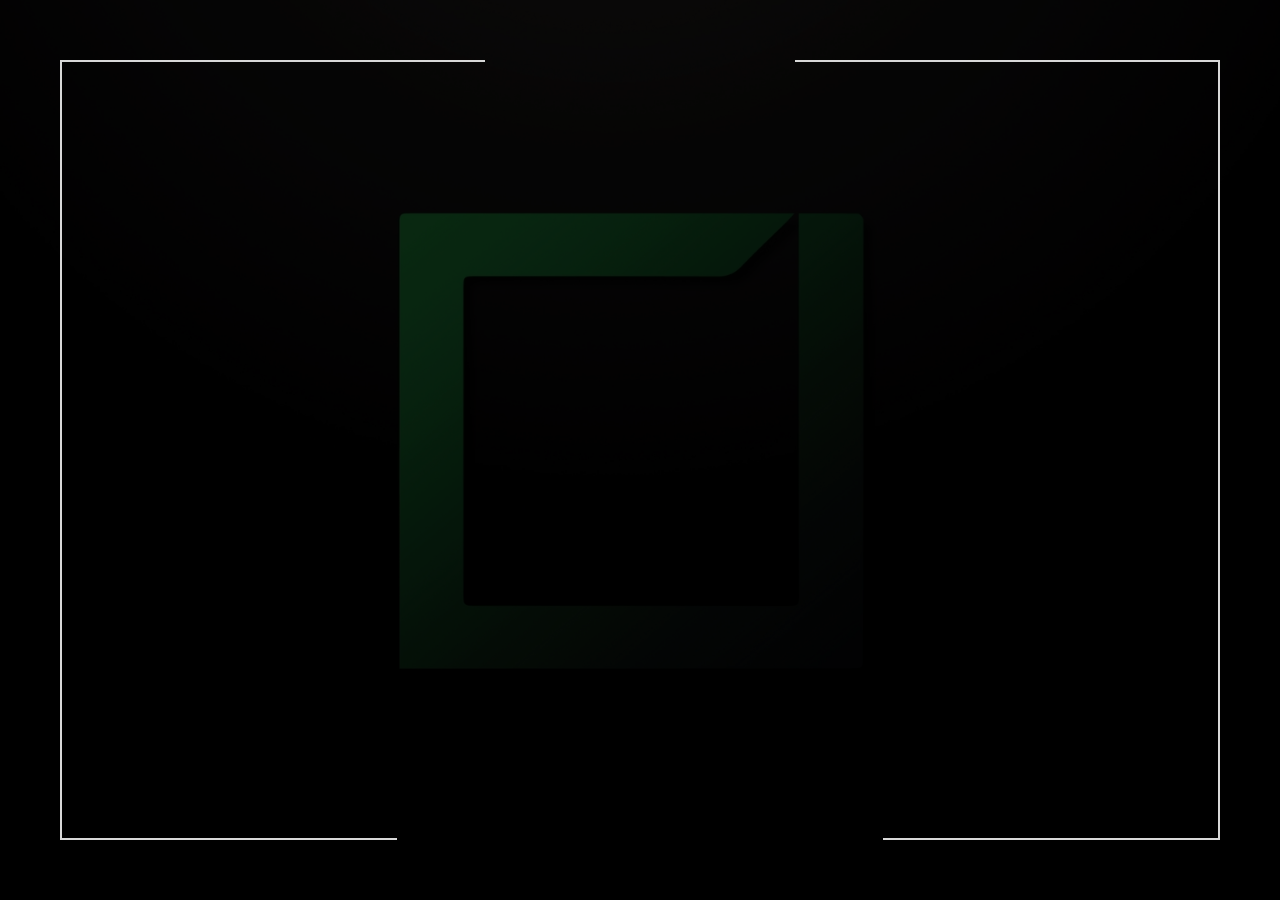
==== commit 11e94859: "Homepage" ====
--- a/index.html
+++ b/index.html
@@ -3,7 +3,7 @@
     <head>
         <meta charset="utf-8">
         <title>
-            Winex - Creative Coming Soon Template
+            Pozitiva - Connect Engage Grow
         </title>
         <meta content="" name="description">
         <meta content="" name="author">
@@ -30,14 +30,14 @@
         </div><!-- preloader end -->
         <!-- animated text start -->
         <h6>
-            <span class="animated" id="js-rotating">Simplicity is complex | Design is a process | Aesthetic is a decision | Style is everything</span>
+            <span class="animated" id="js-rotating">Connect | Engage | Grow | Pozitiva</span>
         </h6><!-- animated text end -->
         <!-- main title start -->
         <div class="titleOT">
             <!-- introduction start -->
             <div class="introduction-1">
                 <h1>
-                    Winex
+                   Pozitiva
                 </h1>
             </div><!-- introduction end -->
         </div><!-- main title end -->
@@ -45,7 +45,7 @@
         <nav id="navigation">
             <ul>
                 <li class="menu-item open-menu-content">
-                    <a class="the-button the-button-light" href="#"><span>More information</span></a>
+                    <a class="the-button the-button-light" href="#"><span>Menu</span></a>
                 </li>
             </ul>
         </nav><!-- navigation end -->
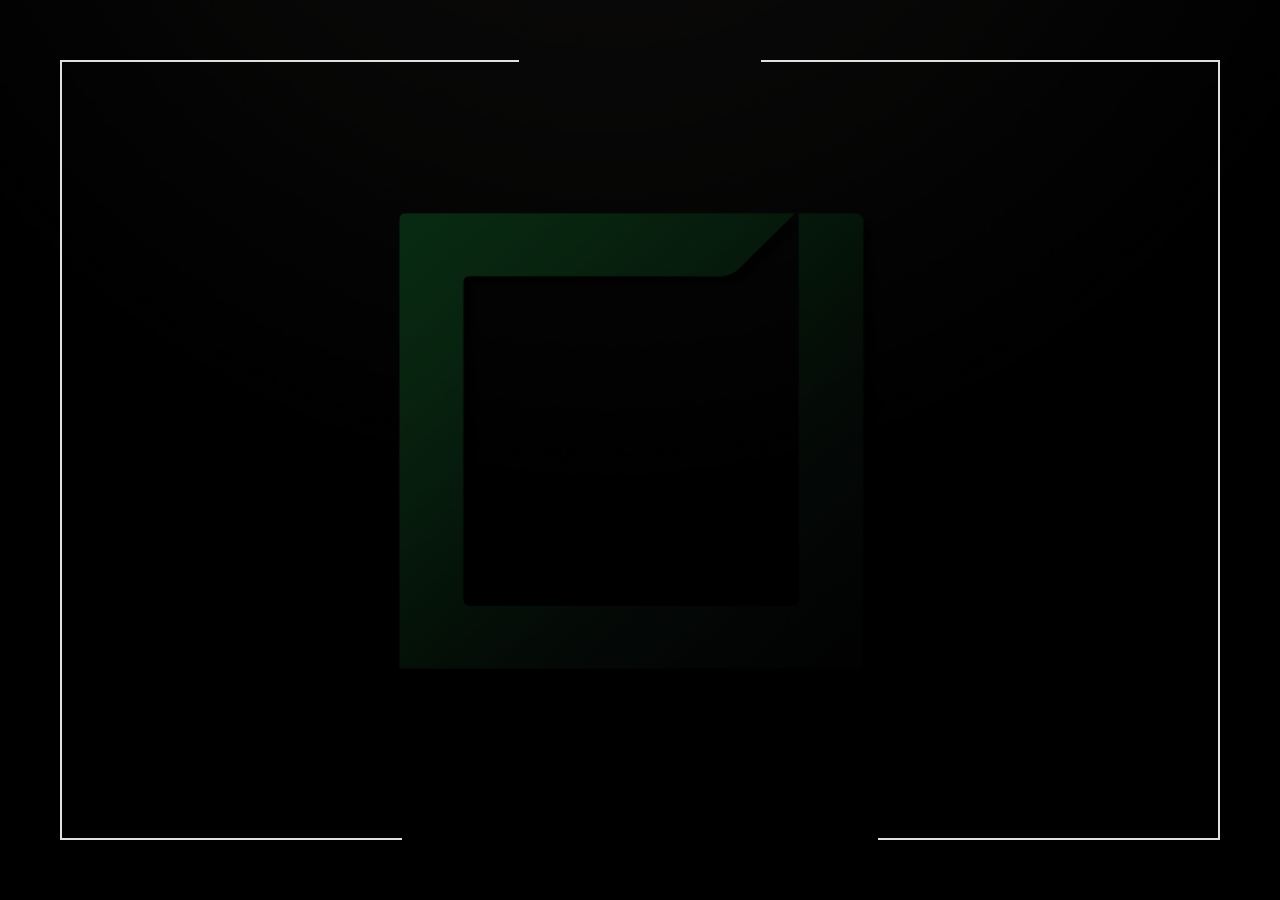
==== commit 632559e0: "Change for fonts and css version" ====
--- a/index.html
+++ b/index.html
@@ -12,9 +12,9 @@
         <!-- Winex v1.0 || ex nihilo || June 2019 -->
         <!-- style start -->
         <link href="css/plugins.css" media="all" rel="stylesheet" type="text/css">
-        <link href="css/style.css" media="all" rel="stylesheet" type="text/css"><!-- style end -->
+        <link href="css/style.css?v=2" media="all" rel="stylesheet" type="text/css"><!-- style end -->
         <!-- google fonts start -->
-        <link href="http://fonts.googleapis.com/css?family=Raleway:100,200,300,400,500,600,700,800,900%7COswald:300,400,700%7CDosis:200,300,400,500,600,700,800" rel="stylesheet" type="text/css">
+        <link href="https://fonts.googleapis.com/css2?family=Oswald:wght@200..700&family=Raleway:ital,wght@0,100..900;1,100..900&display=swap" rel="stylesheet">
         <!-- google fonts end -->
     </head>
     <body>
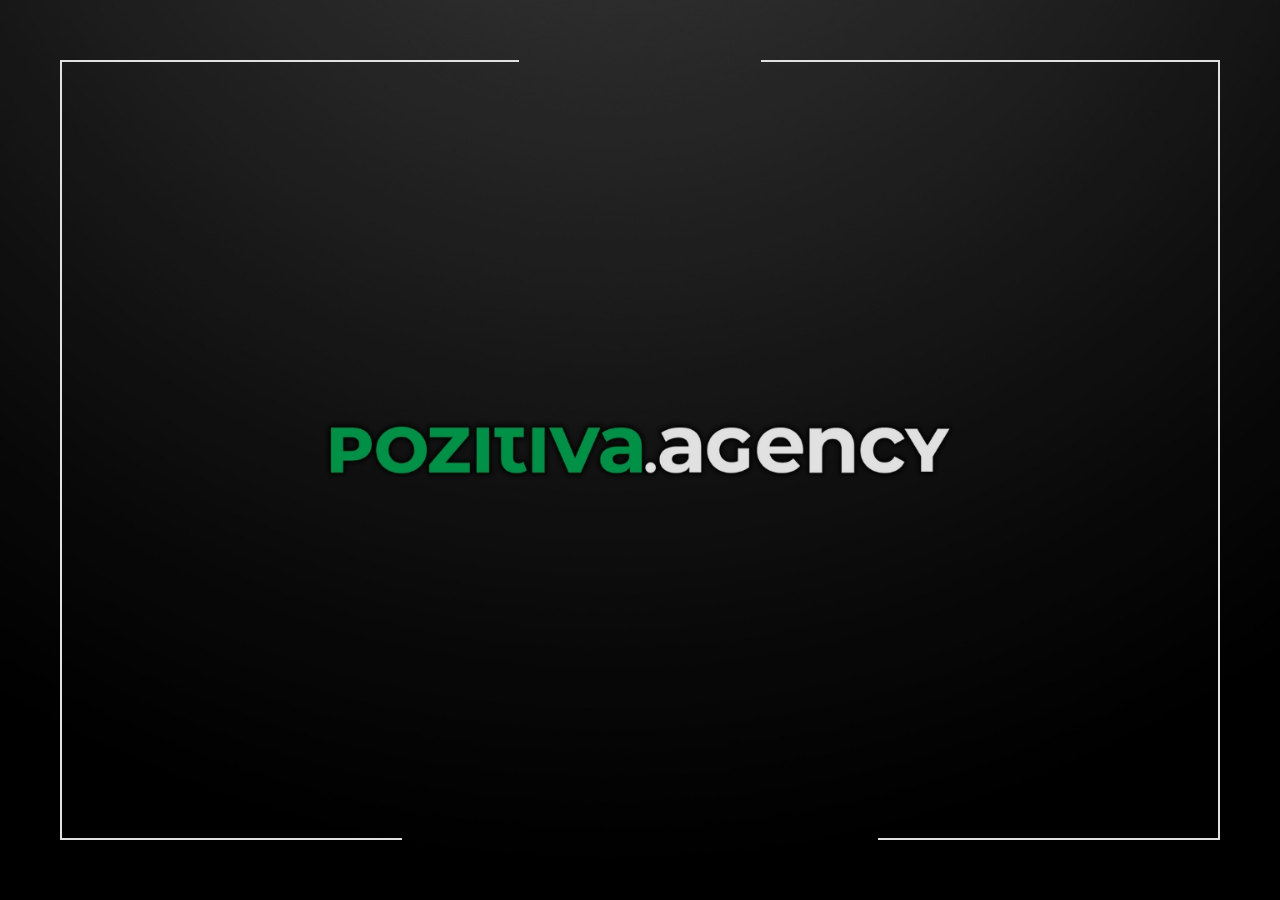
==== commit f2b7f353: "new update on menu" ====
--- a/index.html
+++ b/index.html
@@ -36,9 +36,9 @@
         <div class="titleOT">
             <!-- introduction start -->
             <div class="introduction-1">
-                <h1>
+                <!-- <h1>
                    Pozitiva
-                </h1>
+                </h1> -->
             </div><!-- introduction end -->
         </div><!-- main title end -->
         <!-- navigation start -->
@@ -80,7 +80,8 @@
             <!-- hero bg start -->
             <div class="hero-fullscreen hero-bg">
                 <!-- curtains start -->
-                <div class="curtains-all hero"></div><!-- curtains end -->
+                 <!-- <div class="curtains-all hero"></div> -->
+                <!-- curtains end -->
                 <!-- single image start -->
                 <div class="slide-SINGLE hero-fullscreen hero-fullscreen-FIX">
                     <div class="slide bg-img-SINGLE"></div>
@@ -278,12 +279,12 @@
                                         <!-- page TXT start -->
                                         <span class="awesome-contact"><span class="ion-ios-location-outline"></span></span>
                                         <p>
-                                            ex nihilo, Inc.<br>
-                                            Touchdown Dr 1176
+                                            Pozitiva Agency,<br>
+                                            Skopje, Macedonia
                                         </p><span class="awesome-contact"><span class="ion-ios-paperplane-outline"></span></span>
                                         <p>
-                                            <a class="link-underline" href="mailto:contact@domainname.com">contact@domainname.com</a><br>
-                                            <a class="link-underline" href="mailto:info@domainname.com">info@domainname.com</a>
+                                            <a class="link-underline" href="mailto:hi@pozitiva.agency">hi@pozitiva.agency</a><br>
+                                            <!-- <a class="link-underline" href="mailto:info@domainname.com">info@domainname.com</a> -->
                                         </p><!-- page TXT end -->
                                     </div>
                                     <div class="col-md-6">
@@ -369,25 +370,25 @@
                                         <div class="social-icons-wrapper">
                                             <ul class="social-icons">
                                                 <li>
-                                                    <a class="ion-social-twitter" href="#"></a>
-                                                </li>
-                                                <li>
-                                                    <a class="ion-social-facebook" href="#"></a>
-                                                </li>
-                                                <li>
-                                                    <a class="ion-social-googleplus" href="#"></a>
-                                                </li>
-                                                <li>
-                                                    <a class="ion-social-youtube" href="#"></a>
-                                                </li>
-                                                <li>
-                                                    <a class="ion-social-linkedin" href="#"></a>
-                                                </li>
-                                                <li>
-                                                    <a class="ion-social-instagram" href="#"></a>
-                                                </li>
-                                                <li>
-                                                    <a class="ion-social-pinterest" href="#"></a>
+                                                    <!-- <a class="ion-social-twitter" href="#"></a> -->
+                                                </li>
+                                                <li>
+                                                    <a class="ion-social-facebook" href="https://www.facebook.com/pozitivamacedonia"></a>
+                                                </li>
+                                                <li>
+                                                    <!-- <a class="ion-social-googleplus" href="#"></a> -->
+                                                </li>
+                                                <li>
+                                                    <!-- <a class="ion-social-youtube" href="#"></a> -->
+                                                </li>
+                                                <li>
+                                                    <!-- <a class="ion-social-linkedin" href="#"></a> -->
+                                                </li>
+                                                <li>
+                                                    <a class="ion-social-instagram" href="https://www.instagram.com/pozitiva.agency/"></a>
+                                                </li>
+                                                <li>
+                                                    <!-- <a class="ion-social-pinterest" href="#"></a> -->
                                                 </li>
                                             </ul>
                                         </div><!-- footer social icons end -->
@@ -401,7 +402,7 @@
                                     <div class="col-lg-12 text-center">
                                         <!-- footer copyright start -->
                                         <div class="footer-credits-copyright">
-                                            <a class="link-underline link-underline-dark" href="#">Winex &copy; 2019 All Rights Reserved.</a>
+                                            <a class="link-underline link-underline-dark" href="https://www.pozitiva.agency">pozitiva.agency &copy; 2024 All Rights Reserved.</a>
                                         </div><!-- footer copyright end -->
                                     </div><!-- col end -->
                                 </div><!-- row end -->
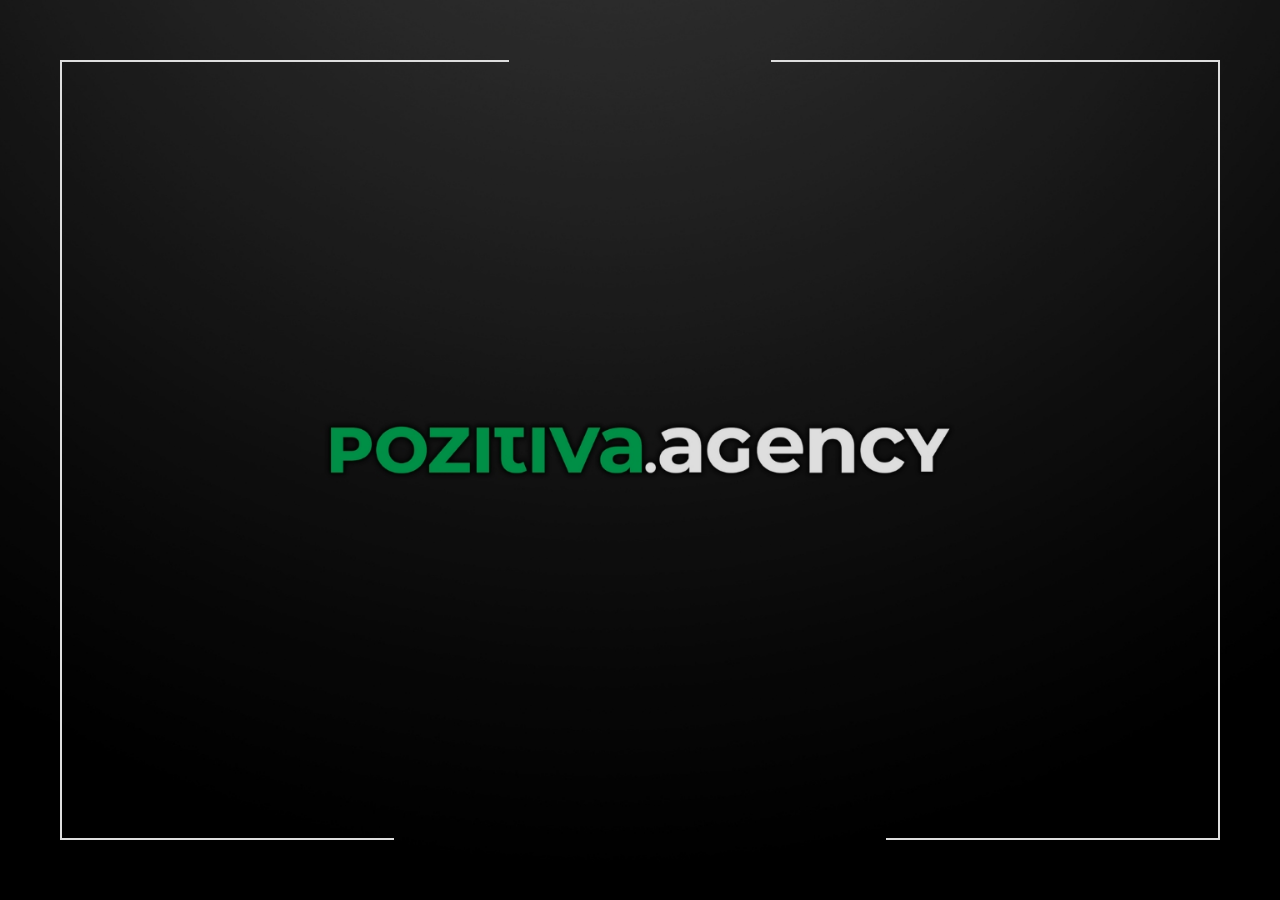
==== commit 4c9ba4d8: "new css version" ====
--- a/index.html
+++ b/index.html
@@ -12,7 +12,7 @@
         <!-- Winex v1.0 || ex nihilo || June 2019 -->
         <!-- style start -->
         <link href="css/plugins.css" media="all" rel="stylesheet" type="text/css">
-        <link href="css/style.css?v=2" media="all" rel="stylesheet" type="text/css"><!-- style end -->
+        <link href="css/style.css?v=3" media="all" rel="stylesheet" type="text/css"><!-- style end -->
         <!-- google fonts start -->
         <link href="https://fonts.googleapis.com/css2?family=Oswald:wght@200..700&family=Raleway:ital,wght@0,100..900;1,100..900&display=swap" rel="stylesheet">
         <!-- google fonts end -->
